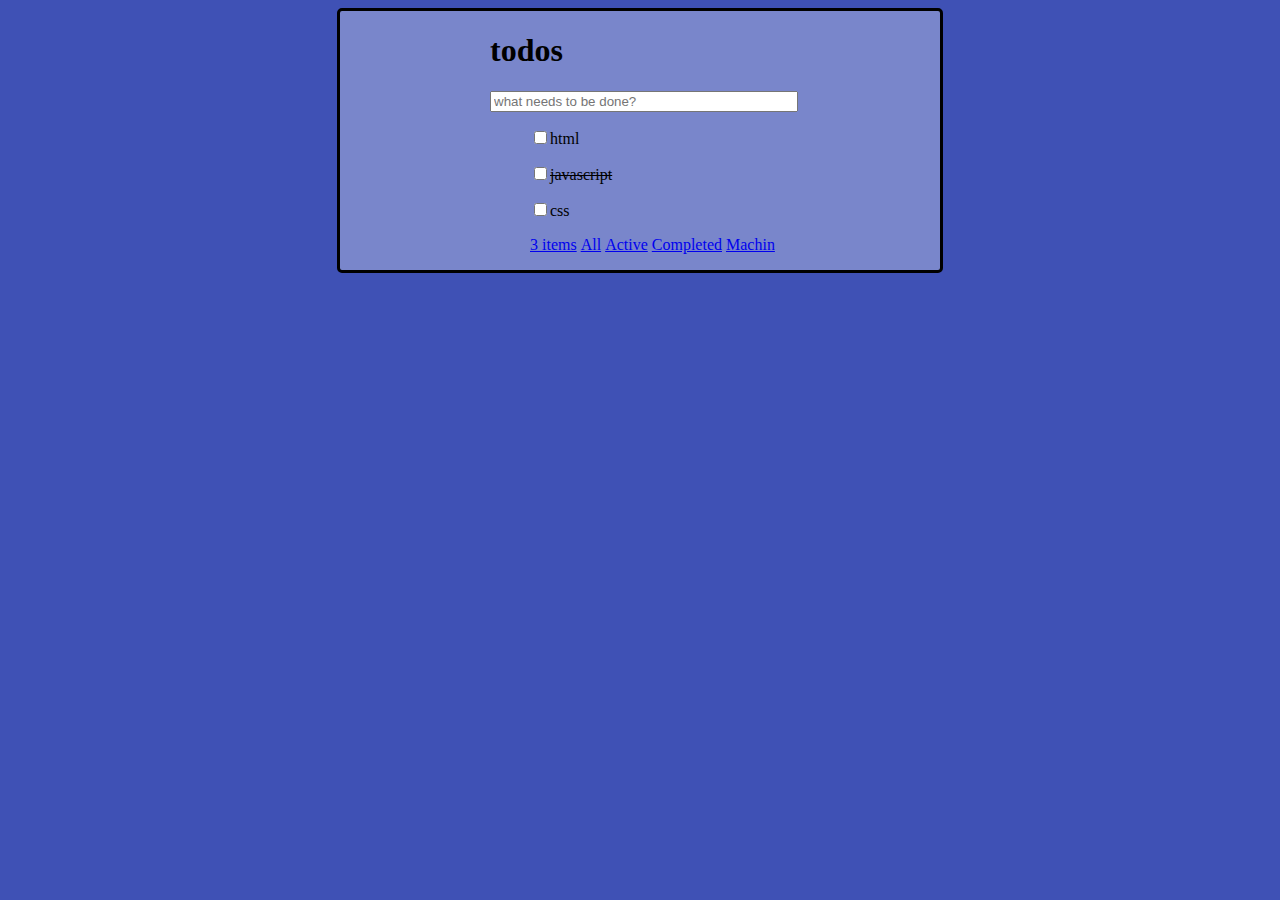
==== projet/tudo/index.html @ 7f4383be "mise en place de la forme" ====
<!DOCTYPE html>
<html lang="fr">

<head>
	
	<meta charset="UTF-8">
	<link rel="stylesheet" type="text/css" href="style.css">
	
	<script type="text/javascript" src="jquery.js" ></script>
	<script type="text/javascript" src="app.js"></script>
	<title>document</title>

</head>

<body>

<div id="main">

	<div id="recherche">

		
			
			<h1>todos</h1>

				<p>

					<input type="text" placeholder="what needs to be done?" name="recherche" id="recherche">

				</p>
		
		
				
				<ul id="todo">
					
					<li>
						
						<p><input type="checkbox" name="html" id="html"/>html</p>

					</li>
					
					<li>
						
						<p><input type="checkbox" name="javascript" id="javascript"/><span id="java">javascript</span></p>

					</li>
					
					<li>
						<p><input type="checkbox" name="css" id="css">css</p>

					</li>

				</ul>
		


				<nav>
					
					<ul id="footer">
						
						<li><a href="#">3 items</a></li>
						<li><a href="#">All</a></li>
						<li><a href="#">Active</a></li>
						<li><a href="#">Completed</a></li>
						<li><a href="#">Machin</a></li>
					
					</ul>

				</nav>

		</div>

	</div>

</div>	

</body>

</html>
---- projet/tudo/style.css ----
body
{
	background-color: #3F51B5;

}


#main
{
	background-color: #7986CB;
	margin-left: auto;
	margin-right: auto;
	width: 600px;
	border : solid 3px black;
	border-radius: 5px;
}

#recherche

{
	margin-left: auto;
	margin-right: auto;
	width: 300px;

}

ul

{
	list-style-type: none;
}

#java

{
	text-decoration: line-through;
	
}

ul#footer li 
{
	display: inline;

}

#aside
{
	border: solid 3px black;

}
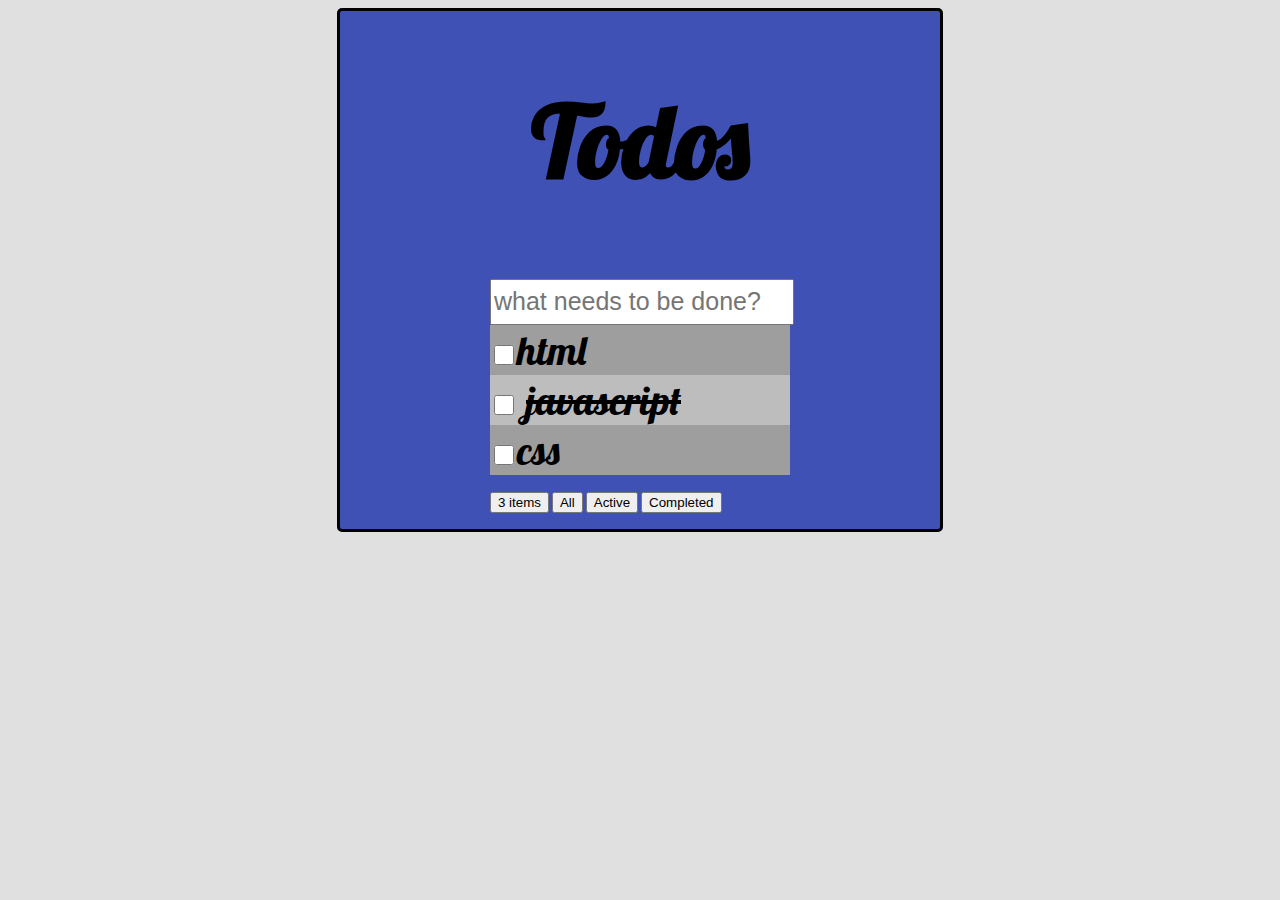
==== commit de47b56e: "mise en forme fini" ====
--- a/projet/tudo/index.html
+++ b/projet/tudo/index.html
@@ -4,75 +4,115 @@
 <head>
 	
 	<meta charset="UTF-8">
+	
 	<link rel="stylesheet" type="text/css" href="style.css">
 	
 	<script type="text/javascript" src="jquery.js" ></script>
+	
 	<script type="text/javascript" src="app.js"></script>
+	
+	<link href='https://fonts.googleapis.com/css?family=Lobster' rel='stylesheet' type='text/css'>
+	
 	<title>document</title>
 
 </head>
 
 <body>
 
-<div id="main">
+	<div id="main">
 
-	<div id="recherche">
+		<div id="todo">
 
-		
 			
-			<h1>todos</h1>
+				
+				<h1>Todos</h1>
+			
+			
+				
+					
+					<div class="hello">
 
-				<p>
+						<input type="text" placeholder="what needs to be done?" name="rechercher" id="recherche">
 
-					<input type="text" placeholder="what needs to be done?" name="recherche" id="recherche">
+					</div>
+			
+			
+					
+					<ul id="todoshermanos">
+						
+						<li>
+							
+							<div class="description hello">
+							
+								<input type="checkbox" name="html" id="html" class="check"/>html
 
-				</p>
-		
-		
-				
-				<ul id="todo">
-					
-					<li>
+							</div>
+
+						</li>
 						
-						<p><input type="checkbox" name="html" id="html"/>html</p>
+						<li>
+							
+							<div id="language" class="hello">
 
-					</li>
-					
-					<li>
+								<input type="checkbox" name="javascript" id="javascript" class="check"/>
+
+									<span id="java">javascript</span>
+
+							</div>
+
+						</li>
 						
-						<p><input type="checkbox" name="javascript" id="javascript"/><span id="java">javascript</span></p>
+						<li>
+							
+							<div class="description hello">
 
-					</li>
-					
-					<li>
-						<p><input type="checkbox" name="css" id="css">css</p>
+								<input type="checkbox" name="css" id="css" class="check">css
 
-					</li>
+							</div>
 
-				</ul>
-		
+						</li>
+
+					</ul>
+			
 
 
-				<nav>
-					
-					<ul id="footer">
+					<nav>
 						
-						<li><a href="#">3 items</a></li>
-						<li><a href="#">All</a></li>
-						<li><a href="#">Active</a></li>
-						<li><a href="#">Completed</a></li>
-						<li><a href="#">Machin</a></li>
-					
-					</ul>
+						<ul id="footer">
+							
+							<li>
+								
+								<button type="button" href="#">3 items</button>
 
-				</nav>
+							</li>
+							
+							<li>
 
-		</div>
+								<button type="button" href="#">All</button>
+
+							</li>
+							
+							<li>
+
+								<button type="button" href="#">Active</button>
+
+							</li>
+							
+							<li>
+								<button type="button" href="#">Completed</button>
+
+							</li>
+						
+						</ul>
+
+				
+				  	</nav>
+
+		</div>  	
 
 	</div>
 
-</div>	
-
+		
 </body>
 
 </html>--- a/projet/tudo/style.css
+++ b/projet/tudo/style.css
@@ -1,13 +1,48 @@
 body
 {
-	background-color: #3F51B5;
+	background-color: #e0e0e0;
+	font-family: 'Lobster', cursive;
+
+}
+
+h1
+{
+	text-align: center;
+	font-size: 100px;
+	
+}
+
+
+.hello
+{
+	font-size: 40px;
+
+}
+
+input#recherche
+{
+	font-size: 25px;
+
+}
+
+.check
+{
+	width: 20px;
+	height: 20px;
+
+}
+
+
+#todoshermanos
+{
+	margin: 0px 0px 16px 0px;
 
 }
 
 
 #main
 {
-	background-color: #7986CB;
+	background-color:  #3f51b5;
 	margin-left: auto;
 	margin-right: auto;
 	width: 600px;
@@ -15,7 +50,7 @@
 	border-radius: 5px;
 }
 
-#recherche
+#todo
 
 {
 	margin-left: auto;
@@ -24,11 +59,26 @@
 
 }
 
+#language
+{
+	background-color: #bdbdbd;
+
+}
+
+.description
+{
+
+	background-color: #9e9e9e;
+
+}
+
 ul
 
 {
 	list-style-type: none;
+	padding: 0;
 }
+
 
 #java
 
@@ -43,8 +93,9 @@
 
 }
 
-#aside
+#recherche
 {
-	border: solid 3px black;
+	width: 296px;
+	height: 40px;
 
-}
+}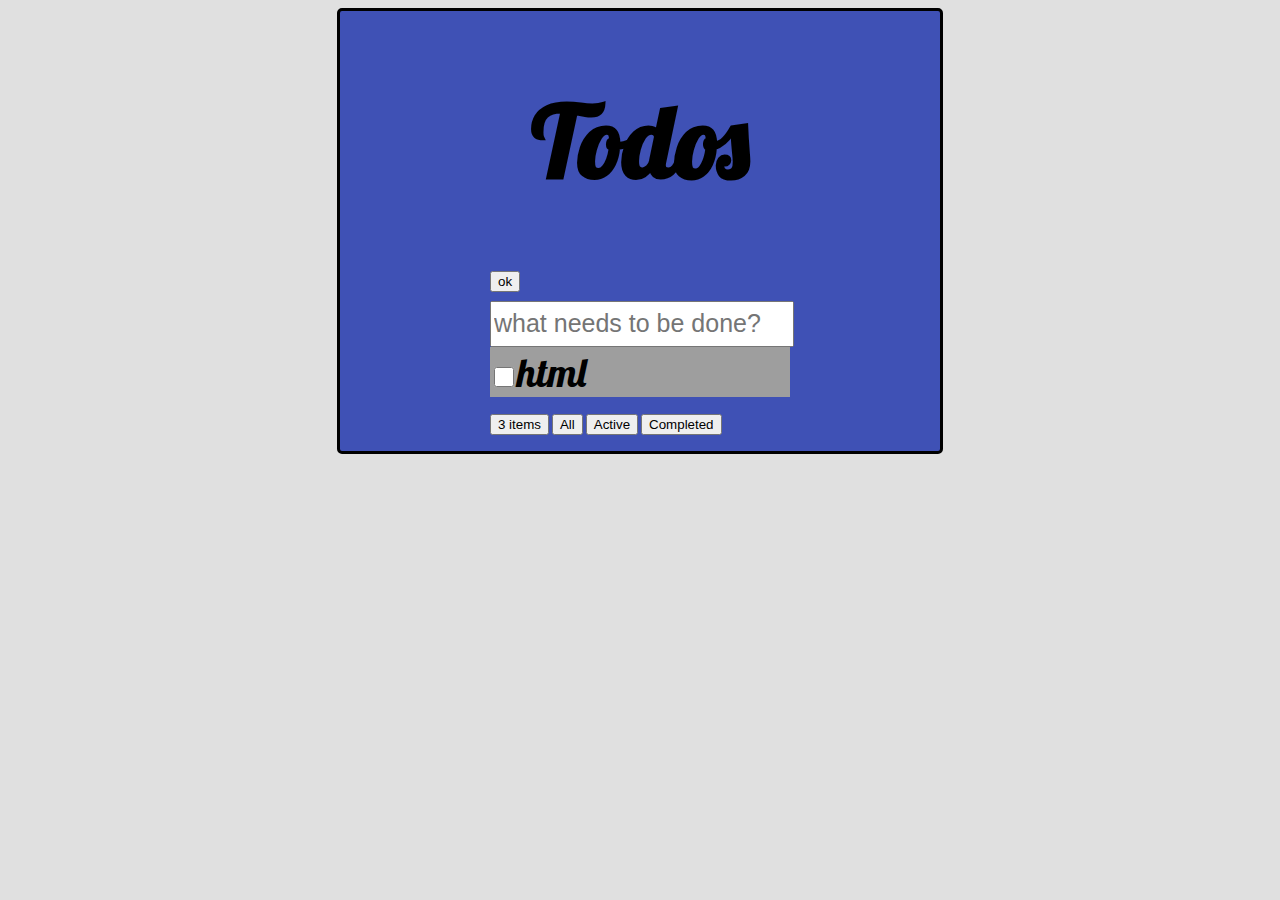
==== commit f7106278: "faire la todo list" ====
--- a/projet/tudo/index.html
+++ b/projet/tudo/index.html
@@ -27,7 +27,7 @@
 				
 				<h1>Todos</h1>
 			
-			
+				<button type="button" id="checkOn" href="#">ok</button>
 				
 					
 					<div class="hello">
@@ -40,38 +40,17 @@
 					
 					<ul id="todoshermanos">
 						
-						<li>
+						<li class="description hello ">
 							
-							<div class="description hello">
+							
 							
 								<input type="checkbox" name="html" id="html" class="check"/>html
 
-							</div>
+							
 
 						</li>
 						
-						<li>
-							
-							<div id="language" class="hello">
-
-								<input type="checkbox" name="javascript" id="javascript" class="check"/>
-
-									<span id="java">javascript</span>
-
-							</div>
-
-						</li>
 						
-						<li>
-							
-							<div class="description hello">
-
-								<input type="checkbox" name="css" id="css" class="check">css
-
-							</div>
-
-						</li>
-
 					</ul>
 			
 
--- a/projet/tudo/style.css
+++ b/projet/tudo/style.css
@@ -80,7 +80,7 @@
 }
 
 
-#java
+.java
 
 {
 	text-decoration: line-through;
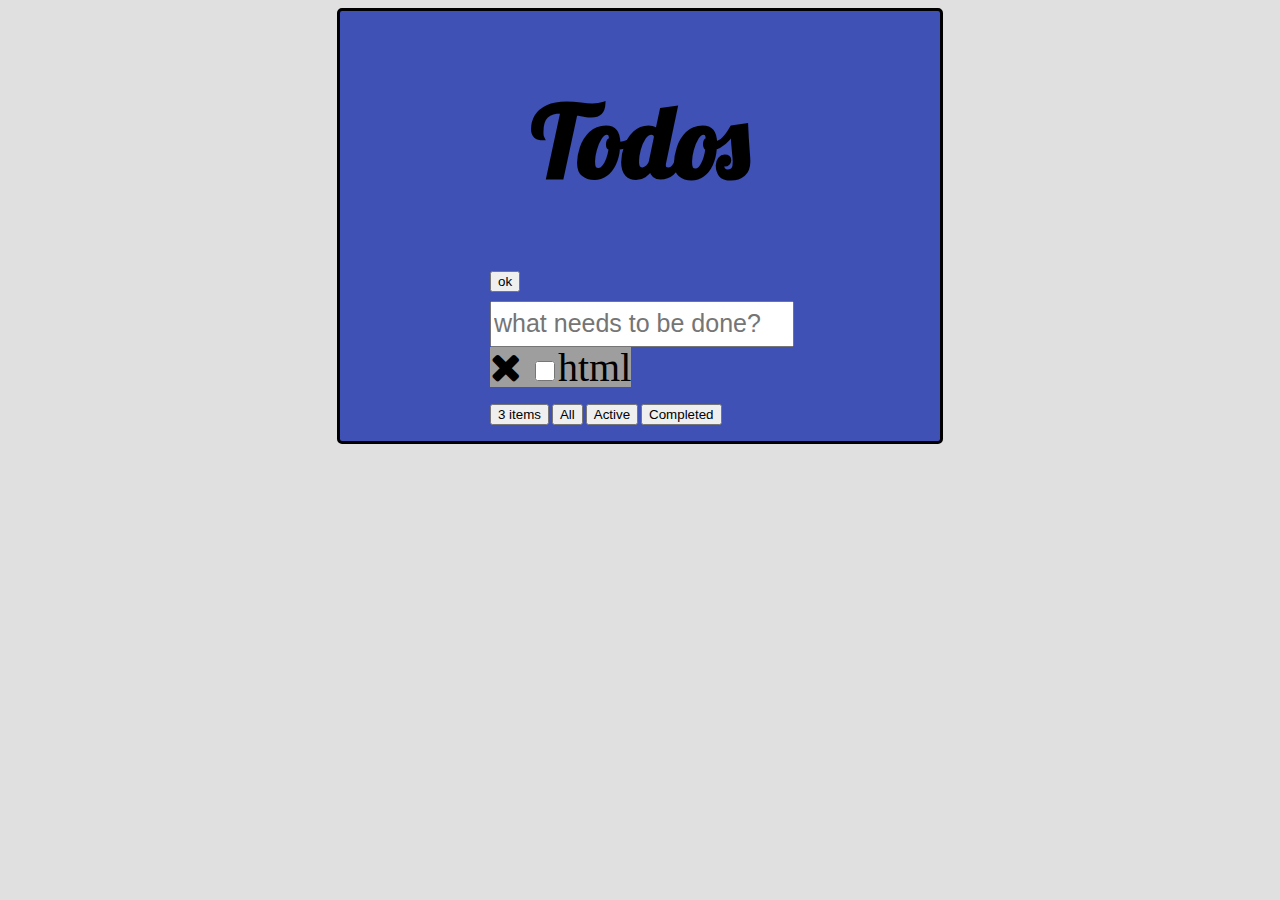
==== commit c35df527: "troisieme journée X" ====
--- a/projet/tudo/index.html
+++ b/projet/tudo/index.html
@@ -5,13 +5,20 @@
 	
 	<meta charset="UTF-8">
 	
+	<link rel="stylesheet" href="https://maxcdn.bootstrapcdn.com/font-awesome/4.5.0/css/font-awesome.min.css">
+
+	<link href='https://fonts.googleapis.com/css?family=Lobster' rel='stylesheet' type='text/css'>
+	
 	<link rel="stylesheet" type="text/css" href="style.css">
 	
 	<script type="text/javascript" src="jquery.js" ></script>
 	
 	<script type="text/javascript" src="app.js"></script>
 	
-	<link href='https://fonts.googleapis.com/css?family=Lobster' rel='stylesheet' type='text/css'>
+	
+
+	
+
 	
 	<title>document</title>
 
@@ -37,10 +44,10 @@
 					</div>
 			
 			
-					
+	
 					<ul id="todoshermanos">
 						
-						<li class="description hello ">
+						<li class="description hello fa fa-times">
 							
 							
 							
